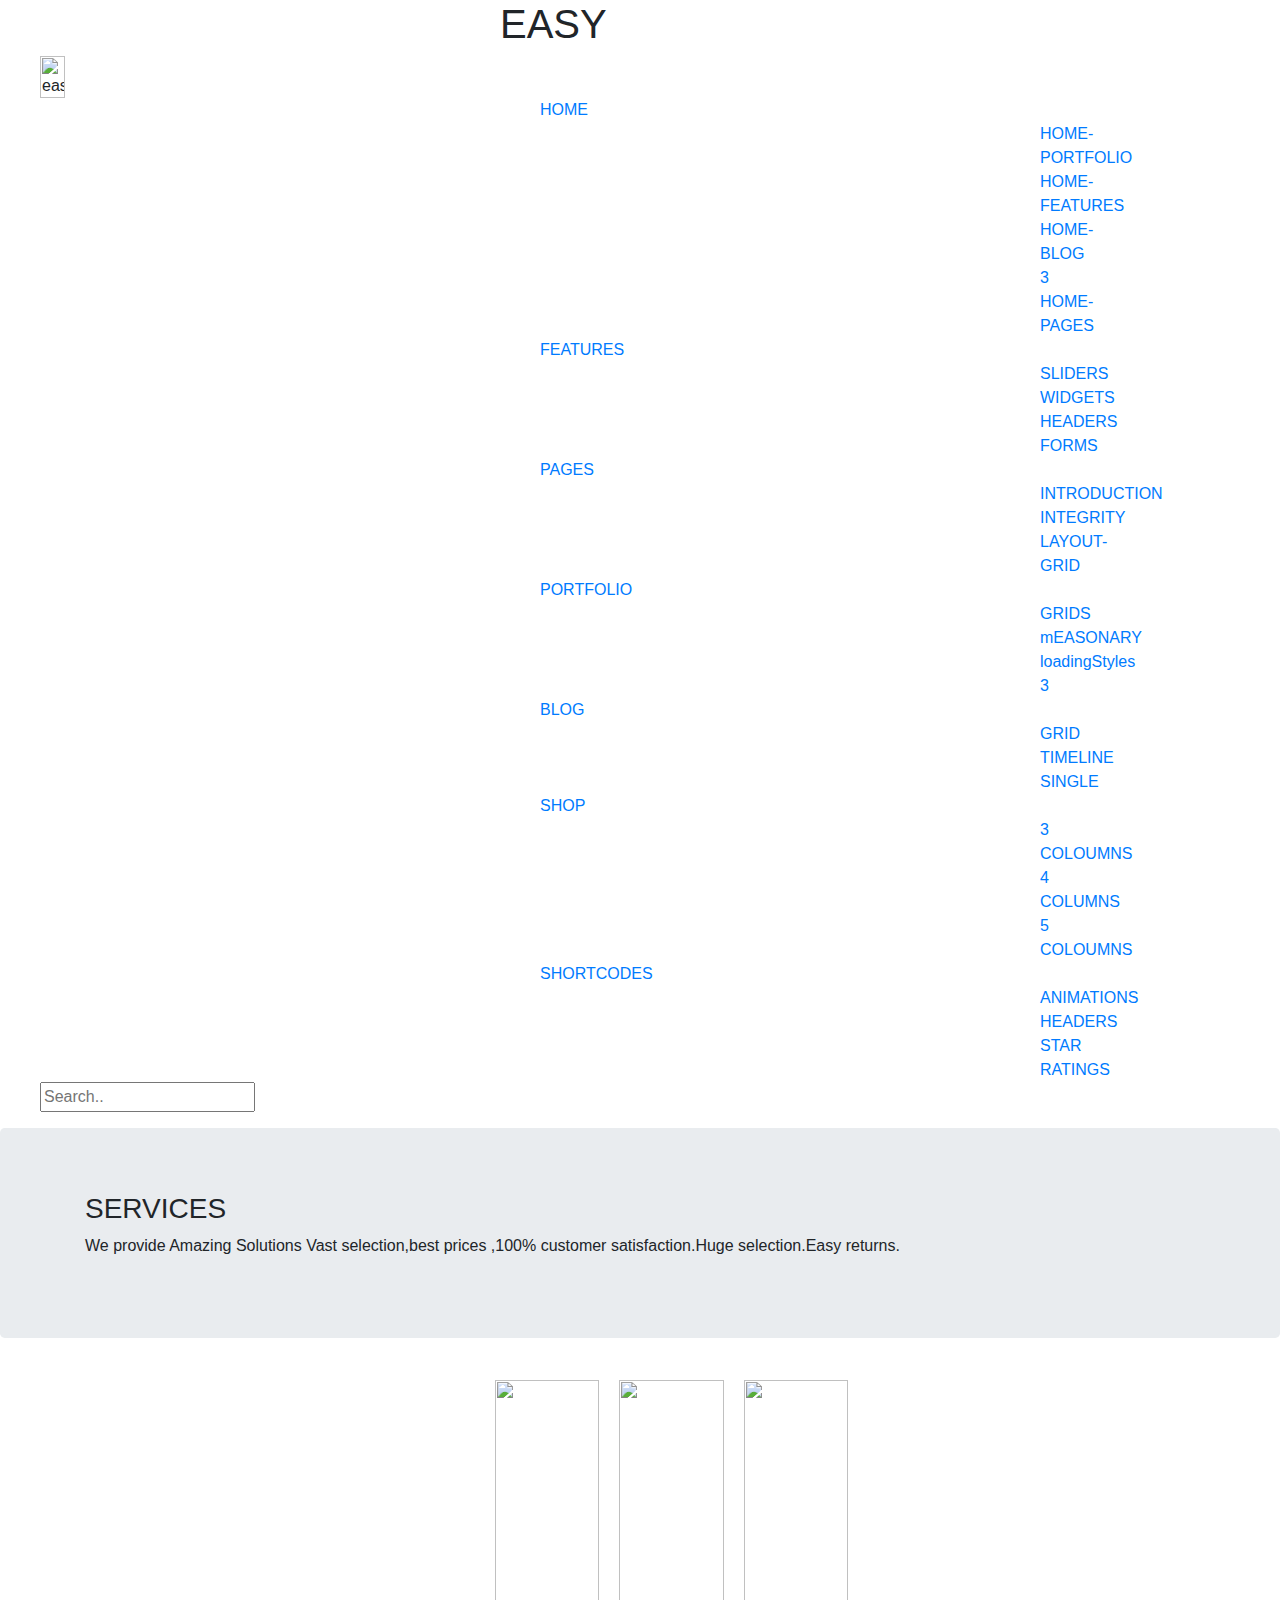
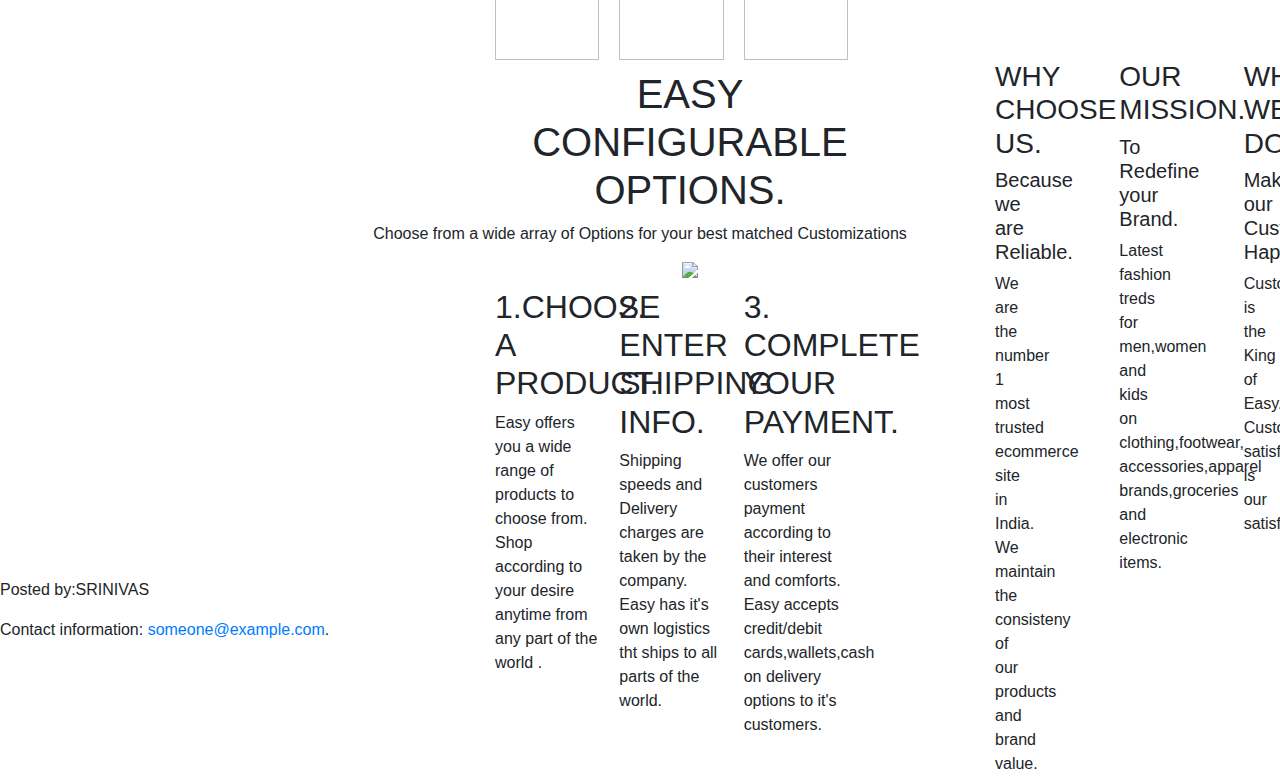
==== easyhtml.html @ a4b24d37 "easy website" ====
<html lang="en">
    <head>
      <title>EASY WEBSITE</title>
      <meta charset="utf-8">
      <meta name="viewport" content="width=device-width, initial-scale=1">
      <link rel="stylesheet" href="https://maxcdn.bootstrapcdn.com/bootstrap/4.3.1/css/bootstrap.min.css">
      <script src="https://ajax.googleapis.com/ajax/libs/jquery/3.4.0/jquery.min.js"></script>
      <script src="https://cdnjs.cloudflare.com/ajax/libs/popper.js/1.14.7/umd/popper.min.js"></script>
      <script src="https://maxcdn.bootstrapcdn.com/bootstrap/4.3.1/js/bootstrap.min.js"></script>
       <link rel="stylesheet" href="./css/style.css">
</head>
    <body>
    
   <header class="header-container">
       <div>
           <h1>EASY</h1>
       </div>
       <nav class="nav-bar">
           <ul>
               <img src="easy.jpg" alt="easy" height ="42" width="25">
                <div class="dropdown">
               <li><a href=""> HOME</a></li>
               <div class="dropdown-content">
                    <li> <a href="">HOME-PORTFOLIO</a></li>
                    <li><a href="">HOME-FEATURES</a></li>
                    <li><a href="">HOME-BLOG 3</a></li>
                    <li><a href="">HOME-PAGES</a></li>
                  </div>
                </div>
               <div class="dropdown">
                <li><a href=""> FEATURES</a></li>
                      <div class="dropdown-content">
                          <li> <a href="#">SLIDERS</a></li>
                          <li><a href="#">WIDGETS</a></li>
                          <li><a href="#">HEADERS</a></li>
                          <li><a href="#">FORMS</a></li>
                        </div>
                      </div>
            
             

               <div class="dropdown">
                    <li><a href=""> PAGES</a></li>
                    <div class="dropdown-content">
                      <a href="#">INTRODUCTION</a>
                      <a href="#">INTEGRITY</a>
                      <a href="#">LAYOUT-GRID</a>
                    </div>
                  </div>

                  <div class="dropdown">
               <li><a href=""> PORTFOLIO</a></li>
               <div class="dropdown-content">
                    <a href="#">GRIDS</a>
                    <a href="#">mEASONARY</a>
                    <a href="#">loadingStyles 3</a>
                  </div>
                </div>
                <div class="dropdown">
               <li><a href=""> BLOG</a></li>
               <div class="dropdown-content">
                    <a href="#">GRID</a>
                    <a href="#">TIMELINE</a>
                    <a href="#">SINGLE</a>
                  </div>
                </div>
                <div class="dropdown">
               <li><a href=""> SHOP</a></li>
               <div class="dropdown-content">
                    <a href="#">3 COLOUMNS</a>
                    <a href="#">4 COLUMNS</a>
                    <a href="#">5 COLOUMNS</a>
                  </div>
                </div>
                <div class="dropdown">
               <li><a href=""> SHORTCODES</a></li>
               <div class="dropdown-content">
                    <a href="#">ANIMATIONS</a>
                    <a href="#">HEADERS</a>
                    <a href="#">STAR RATINGS</a>
                  </div>
                </div>
               <input type="text" placeholder="Search..">
           </ul>
       </nav>
    </header>
      
    <div class="jumbotron">
            <div class="container">
                
                <h3>SERVICES</h3>
                <p class="font-weight-light">We provide Amazing Solutions
                    Vast selection,best prices ,100% customer satisfaction.Huge selection.Easy returns.
                </p>
        </div>
        </div>
    </div>
   
    <div class="row">
            <div class="column" style="float: right">
              <img src="images/bg.jpg"style="width:100%">
              <div>
                  <h3>WHY CHOOSE US.</h3>
                  <h5 class="font-weight-light">Because we are Reliable.</h5>
                  <p class="font-weight-light">
                    We are the number 1 most trusted ecommerce site in India.
                    We maintain the consisteny of our products and brand value.
                  </p>
                    </div>
            </div>
            <div class="column">
              <img src="images/bg2.jpg" style="width:100%">
              <div>
                  <h3>OUR MISSION.</h3>
                  <h5 class="font-weight-light">To Redefine your Brand.</h5>
                  <p class="font-weight-light">
                      Latest fashion treds for men,women and kids on clothing,footwear,
                           accessories,apparel brands,groceries and electronic items.


                  </p>
              </div>
            </div>
            <div class="column">
              <img src="images/bg3.jpg" style="width:100%">
              <div>
                  <h3>WHAT WE DO.</h3>
                  <h5>Make our Customers Happy.</h5>
                  <p class="font-weight-light">Customer is the King of Easy. 
                      Customer satisfaction is our satisfaction.
                  </p>
                    
              </div>
            </div>
          </div>

          <center>
              <div>
              <h1>EASY CONFIGURABLE OPTIONS.</h1>
              </div>
              <div></div><p>Choose from a wide array of Options for your best matched 
                  Customizations</p>
            </div>
            <div>
                <img src="images/macbook.png"
            </div>
          </center>

          <div class="row">
          <div class="column">
              <h2>1.CHOOSE A PRODUCT. </h2>
              <p>Easy offers you a wide range of products to choose from. 
                  Shop according to your desire anytime from any part of the world .</p>
          </div>

          <div class="column">
              <h2> 2.  ENTER SHIPPING INFO.</h2>
              <p>
                Shipping speeds and Delivery charges are taken by the company.
                 Easy has it's own logistics tht ships to all parts of the world.

              </p></div>

                  <div class="column">
                      <h2>3. COMPLETE YOUR PAYMENT.</h2>
                      <p>
                        We offer our customers payment according to their interest and comforts.
                         Easy accepts credit/debit cards,wallets,cash on delivery options to it's customers.
                      </p>
                  </div>

                </div>

                <footer>
                    <p>Posted by:SRINIVAS</p>
                    <p>Contact information: <a href="mailto:someone@example.com">
                    someone@example.com</a>.</p>
                  </footer>
                  
                


    </body>
    </html>
---- css/style.css ----
div{
  padding-left:500px;
  padding-right:400px;
}
blockquote{
 border:2px solid black;
 text-align:center;
}

.column {

    float: left;
    width: 30.33%;
    padding: 10px;
    height: 300px; /* Should be removed. Only for demonstration */

}



li {
    display: inline;
  }
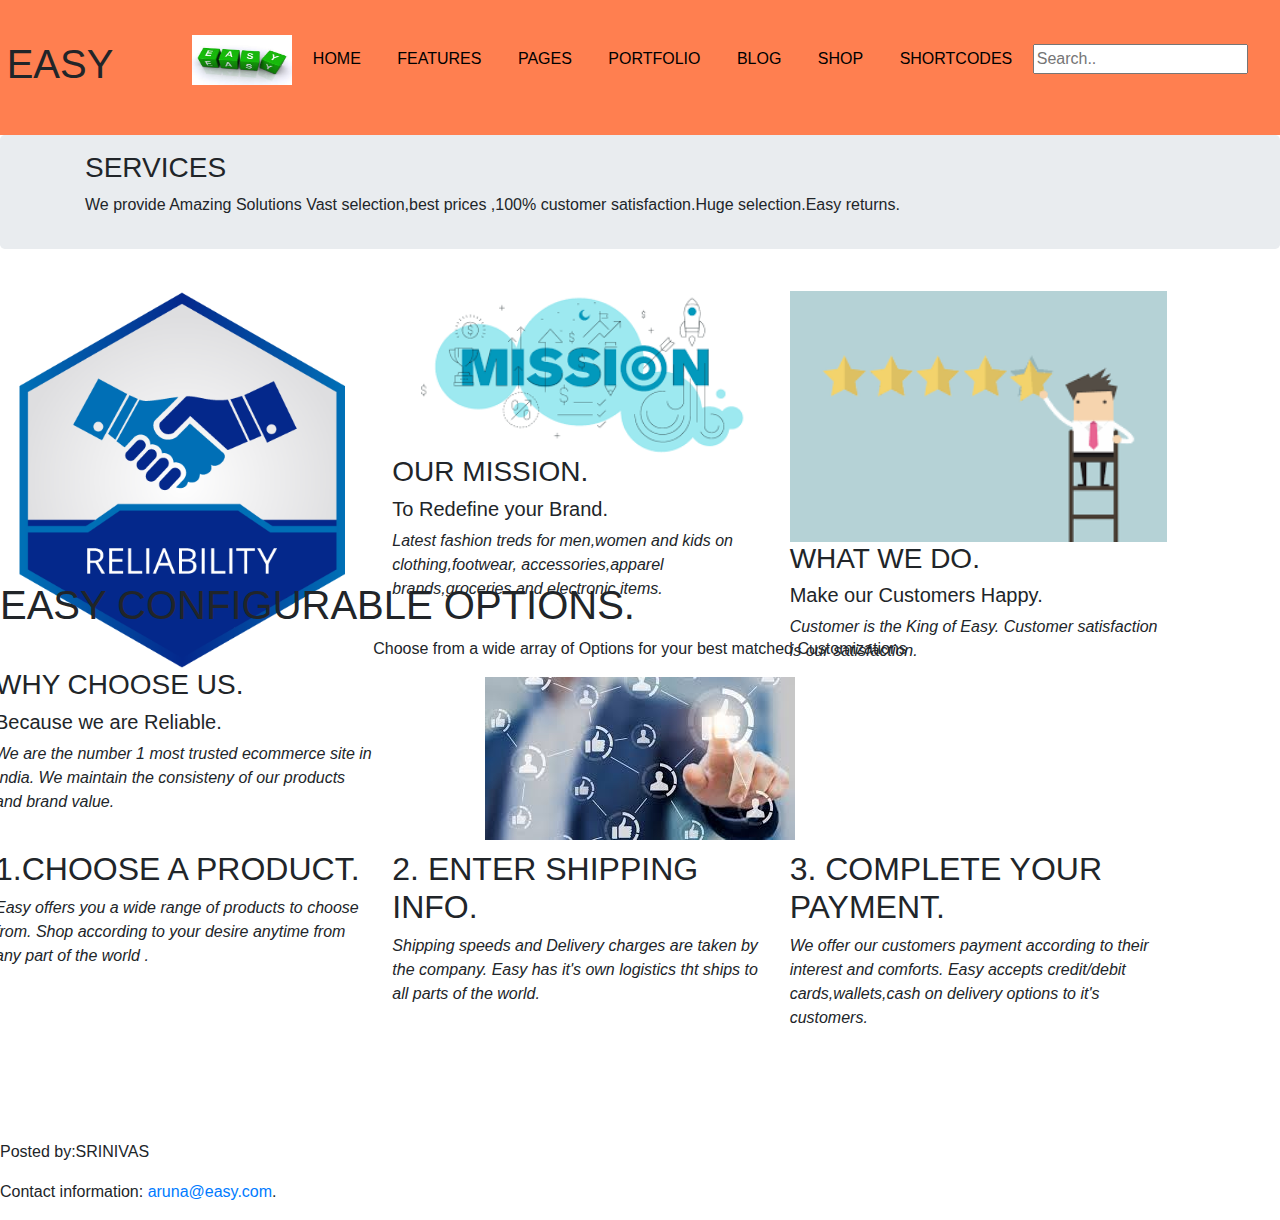
==== commit 7abdb454: "Merge branch 'master' of https://github.com/mounica14/mounica" ====
--- a/easyhtml.html
+++ b/easyhtml.html
@@ -17,7 +17,7 @@
        </div>
        <nav class="nav-bar">
            <ul>
-               <img src="easy.jpg" alt="easy" height ="42" width="25">
+               <img src="img/easy.jpg" alt="easy" height ="50" width="100">
                 <div class="dropdown">
                <li><a href=""> HOME</a></li>
                <div class="dropdown-content">
@@ -98,7 +98,7 @@
    
     <div class="row">
             <div class="column" style="float: right">
-              <img src="images/bg.jpg"style="width:100%">
+              <img src="img/reliability.png" alt="reliability" style="width:100%;" >
               <div>
                   <h3>WHY CHOOSE US.</h3>
                   <h5 class="font-weight-light">Because we are Reliable.</h5>
@@ -109,7 +109,7 @@
                     </div>
             </div>
             <div class="column">
-              <img src="images/bg2.jpg" style="width:100%">
+              <img src="img/mission.png" alt="mission" style="width:100%">
               <div>
                   <h3>OUR MISSION.</h3>
                   <h5 class="font-weight-light">To Redefine your Brand.</h5>
@@ -122,7 +122,7 @@
               </div>
             </div>
             <div class="column">
-              <img src="images/bg3.jpg" style="width:100%">
+              <img src="img/customers.png" alt="customers" style="width:100%">
               <div>
                   <h3>WHAT WE DO.</h3>
                   <h5>Make our Customers Happy.</h5>
@@ -142,7 +142,7 @@
                   Customizations</p>
             </div>
             <div>
-                <img src="images/macbook.png"
+                <img src="img/choose.jpg" alt="options" style:width=100%>
             </div>
           </center>
 
@@ -173,8 +173,10 @@
 
                 <footer>
                     <p>Posted by:SRINIVAS</p>
-                    <p>Contact information: <a href="mailto:someone@example.com">
-                    someone@example.com</a>.</p>
+                    <p>
+                    Contact information: <a href="aruna@easy.com">
+                    aruna@easy.com</a>.
+                  </p>
                   </footer>
                   
                 
--- a/css/style.css
+++ b/css/style.css
@@ -1,3 +1,127 @@
+<<<<<<< HEAD
+body{
+    margin-left:20px;
+    font-family:'Times New Roman', Times, serif;
+    background-color: pink;
+    }
+h1{
+    text-align-last: left;
+}
+
+.header-container{
+    background-color:coral;
+    height: 15vh;
+    display:flex;
+    flex-direction: row;
+    justify-content: space-around;
+    align-items:center;
+}
+
+.nav-bar ul{
+    list-style-type: none;
+    }
+    .nav-bar ul li{
+        display: inline;
+        padding: 1em;
+    }
+    .nav-bar ul li a{
+        text-decoration: none;
+        color:black;
+
+    }
+    .nav-bar{
+        margin-inline: 2%;
+    }
+    .nav-bar ul li a:hover{
+        color: rgb(59, 35, 40);
+       border-bottom: 1px solid rgb(59, 35, 40);
+       padding-bottom: 40px
+    }
+   
+   .jumbotron{
+       padding: 1em;
+
+   }
+   * {
+    box-sizing: border-box;
+  }
+  
+  .column {
+    float:inherit;
+    width: 33.33%;
+    padding: 5px;
+  }
+  
+  /* Clearfix (clear floats) */
+  .row::after {
+    content: "";
+    clear: both;
+    display: table;
+  }
+
+  .column p{
+      font-style: oblique;
+  }
+  .my-dropdown {
+    float: left;
+    overflow: hidden;
+  }
+  
+  .my-dropdown-content {
+    display: none;
+  position: absolute;
+  background-color:lawngreen;
+  min-width: 160px;
+  box-shadow: 0px 8px 16px 0px rgba(0,0,0,0.2);
+  z-index: 1;
+  }
+  .my-dropdown-content a:hover
+   {
+       background-color: rgb(223, 128, 128);
+}
+.my-dropdown:hover .my-dropdown-content 
+{
+    display: block;
+}
+
+
+
+
+.dropbtn {
+  background-color: #4CAF50;
+  color: white;
+  padding: 16px;
+  font-size: 16px;
+  border: none;
+}
+
+.dropdown {
+  position: relative;
+  display: inline-block;
+}
+
+.dropdown-content {
+  display: none;
+  position: absolute;
+  background-color: #f1f1f1;
+  min-width: 160px;
+  box-shadow: 0px 8px 16px 0px rgba(0,0,0,0.2);
+  z-index: 1;
+}
+
+.dropdown-content a {
+  color: black;
+  padding: 12px 16px;
+  text-decoration: none;
+  display: block;
+}
+
+.dropdown-content a:hover {background-color: #ddd;}
+
+.dropdown:hover .dropdown-content {display: block;}
+
+.dropdown:hover .dropbtn {background-color: #3e8e41;}
+=======
 div{
   padding-left:500px;
   padding-right:400px;
@@ -20,4 +144,5 @@
 
 li {
     display: inline;
-  }+  }
+>>>>>>> 92be5657e8d1382d42d9b718276e034439189ede
